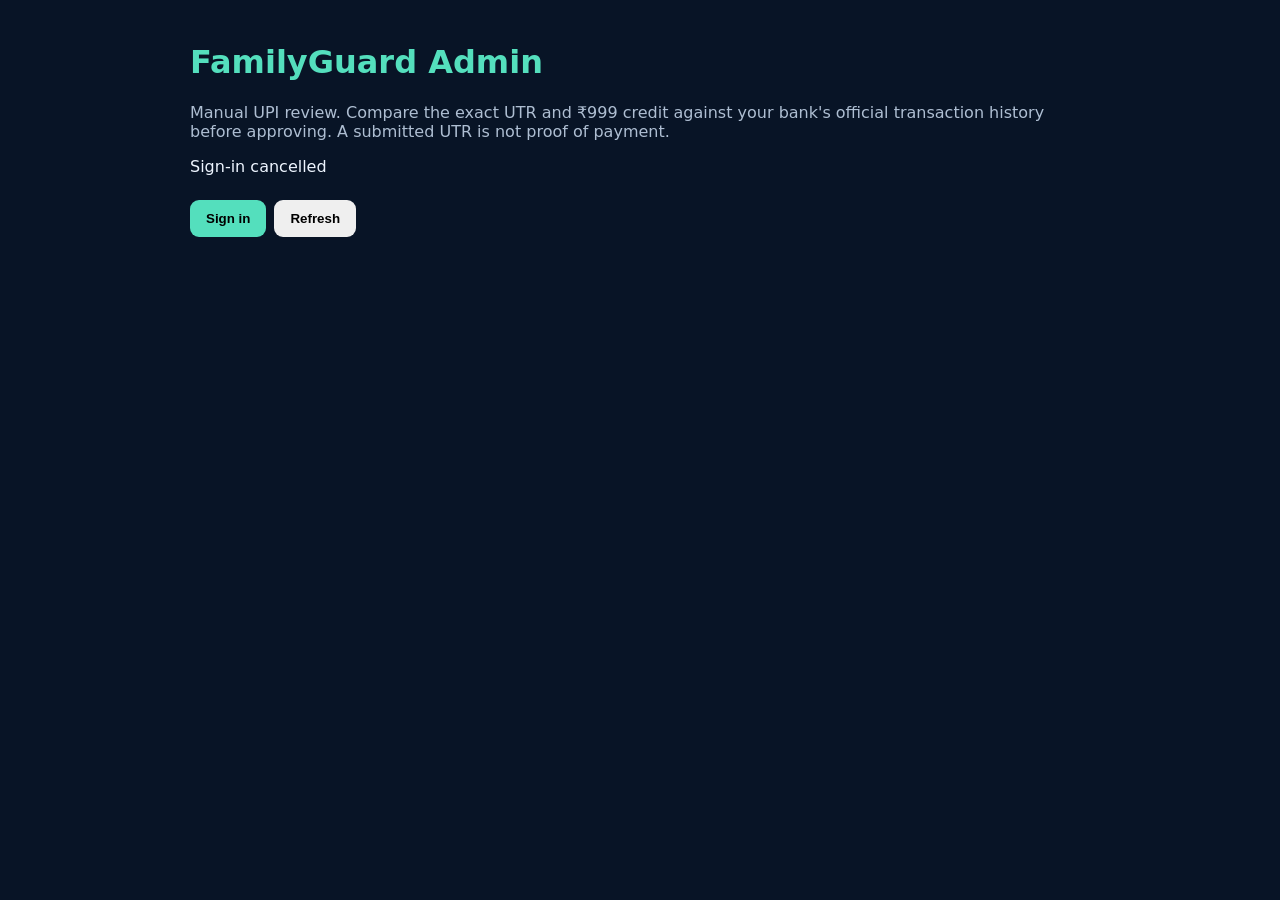
==== web/admin/index.html @ 164acaa9 "Add password-authenticated manual UPI admin review page" ====
<!doctype html>
<html lang="en"><head><meta charset="utf-8"><meta name="viewport" content="width=device-width,initial-scale=1"><meta name="theme-color" content="#081426"><title>FamilyGuard Admin</title><style>
*{box-sizing:border-box}body{margin:0;padding:22px;background:#081426;color:#eef5ff;font:16px system-ui}main{max-width:900px;margin:auto}h1{color:#54dfbd}.muted{color:#aebed2}.item{background:#13243a;border:1px solid #2d4562;border-radius:14px;padding:16px;margin:12px 0;overflow-wrap:anywhere}.btn{padding:11px 16px;border:0;border-radius:9px;margin:8px 8px 0 0;font-weight:700}.yes{background:#54dfbd}.no{background:#ffb4ab}#status{white-space:pre-wrap}button{cursor:pointer}
</style></head><body><main><h1>FamilyGuard Admin</h1><p class="muted">Manual UPI review. Compare the exact UTR and ₹999 credit against your bank's official transaction history before approving. A submitted UTR is not proof of payment.</p><p id="status">Admin sign-in required.</p><button class="btn yes" id="signin">Sign in</button><button class="btn" id="refresh">Refresh</button><div id="list"></div></main><script>
let authHeader="";
async function ensureAuth(){if(authHeader)return true;const user=prompt("Admin username");if(user===null)return false;const pass=prompt("Admin password");if(pass===null)return false;authHeader="Basic "+btoa(unescape(encodeURIComponent(user+":"+pass)));return true}
async function request(url,options={}){if(!await ensureAuth())throw Error("Sign-in cancelled");const headers={...(options.headers||{}),Authorization:authHeader};if(options.body)headers["Content-Type"]="application/json";let r=await fetch(url,{...options,headers});if(r.status===401){authHeader="";throw Error("Admin sign-in failed. Tap Sign in and try again.")}return r}
async function load(){const status=document.getElementById("status"),list=document.getElementById("list");status.textContent="Loading pending UTRs…";try{const r=await request("/admin/api/payments?status=pending");const d=await r.json();if(!r.ok)throw Error(d.detail||"Could not load payments");status.textContent="Pending UTRs: "+d.payments.length;list.replaceChildren();for(const p of d.payments){const card=document.createElement("section");card.className="item";const h=document.createElement("h3");h.textContent="₹"+(p.amount_paise/100).toFixed(2)+" · UTR "+p.utr;const meta=document.createElement("p");meta.className="muted";meta.textContent="Account: "+p.email+" · Submitted: "+new Date(p.created*1000).toLocaleString();const approve=document.createElement("button");approve.className="btn yes";approve.textContent="Approve 30 days";approve.onclick=()=>act(p.id,"approve");const reject=document.createElement("button");reject.className="btn no";reject.textContent="Reject";reject.onclick=()=>act(p.id,"reject");card.append(h,meta,approve,reject);list.append(card)}}catch(e){status.textContent=e.message}}
async function act(id,action){if(action==="approve"&&!confirm("Only approve after verifying the ₹999 credit and exact UTR in your bank app or statement. Continue?"))return;const note=action==="reject"?(prompt("Reason (optional):")||""):"Verified against bank statement";try{const r=await request("/admin/api/payments/"+encodeURIComponent(id)+"/"+action,{method:"POST",body:JSON.stringify({note})});const d=await r.json();if(!r.ok)throw Error(d.detail||"Action failed");alert(d.message||"Updated");load()}catch(e){alert(e.message)}}
document.getElementById("signin").onclick=()=>{authHeader="";ensureAuth().then(ok=>{if(ok)load()})};document.getElementById("refresh").onclick=load;load();
</script></body></html>
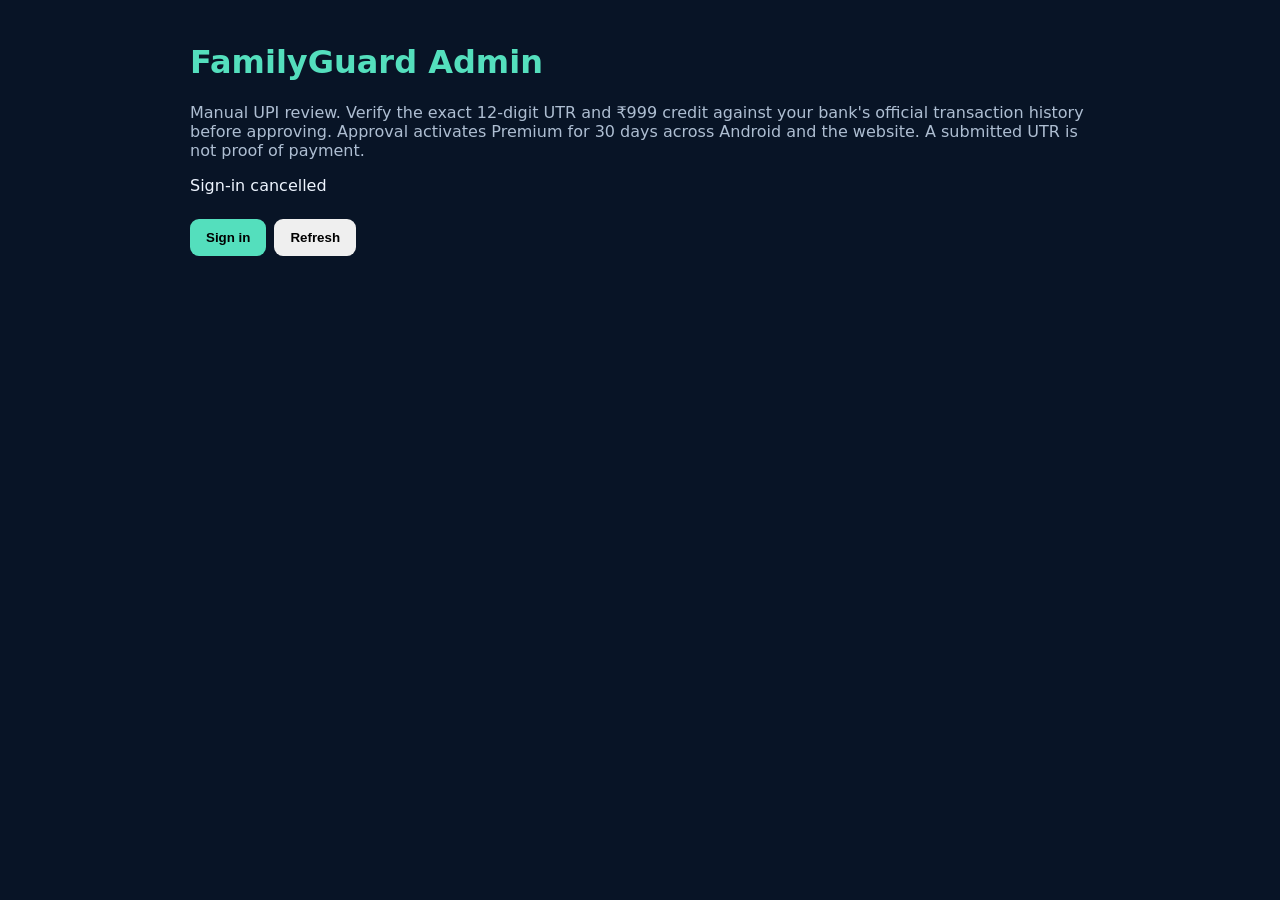
==== commit 1778eed3: "Implement persistent auth, consent-gated family location and UPI premium sync" ====
--- a/web/admin/index.html
+++ b/web/admin/index.html
@@ -1,7 +1,7 @@
 <!doctype html>
 <html lang="en"><head><meta charset="utf-8"><meta name="viewport" content="width=device-width,initial-scale=1"><meta name="theme-color" content="#081426"><title>FamilyGuard Admin</title><style>
 *{box-sizing:border-box}body{margin:0;padding:22px;background:#081426;color:#eef5ff;font:16px system-ui}main{max-width:900px;margin:auto}h1{color:#54dfbd}.muted{color:#aebed2}.item{background:#13243a;border:1px solid #2d4562;border-radius:14px;padding:16px;margin:12px 0;overflow-wrap:anywhere}.btn{padding:11px 16px;border:0;border-radius:9px;margin:8px 8px 0 0;font-weight:700}.yes{background:#54dfbd}.no{background:#ffb4ab}#status{white-space:pre-wrap}button{cursor:pointer}
-</style></head><body><main><h1>FamilyGuard Admin</h1><p class="muted">Manual UPI review. Compare the exact UTR and ₹999 credit against your bank's official transaction history before approving. A submitted UTR is not proof of payment.</p><p id="status">Admin sign-in required.</p><button class="btn yes" id="signin">Sign in</button><button class="btn" id="refresh">Refresh</button><div id="list"></div></main><script>
+</style></head><body><main><h1>FamilyGuard Admin</h1><p class="muted">Manual UPI review. Verify the exact 12-digit UTR and ₹999 credit against your bank's official transaction history before approving. Approval activates Premium for 30 days across Android and the website. A submitted UTR is not proof of payment.</p><p id="status">Admin sign-in required.</p><button class="btn yes" id="signin">Sign in</button><button class="btn" id="refresh">Refresh</button><div id="list"></div></main><script>
 let authHeader="";
 async function ensureAuth(){if(authHeader)return true;const user=prompt("Admin username");if(user===null)return false;const pass=prompt("Admin password");if(pass===null)return false;authHeader="Basic "+btoa(unescape(encodeURIComponent(user+":"+pass)));return true}
 async function request(url,options={}){if(!await ensureAuth())throw Error("Sign-in cancelled");const headers={...(options.headers||{}),Authorization:authHeader};if(options.body)headers["Content-Type"]="application/json";let r=await fetch(url,{...options,headers});if(r.status===401){authHeader="";throw Error("Admin sign-in failed. Tap Sign in and try again.")}return r}
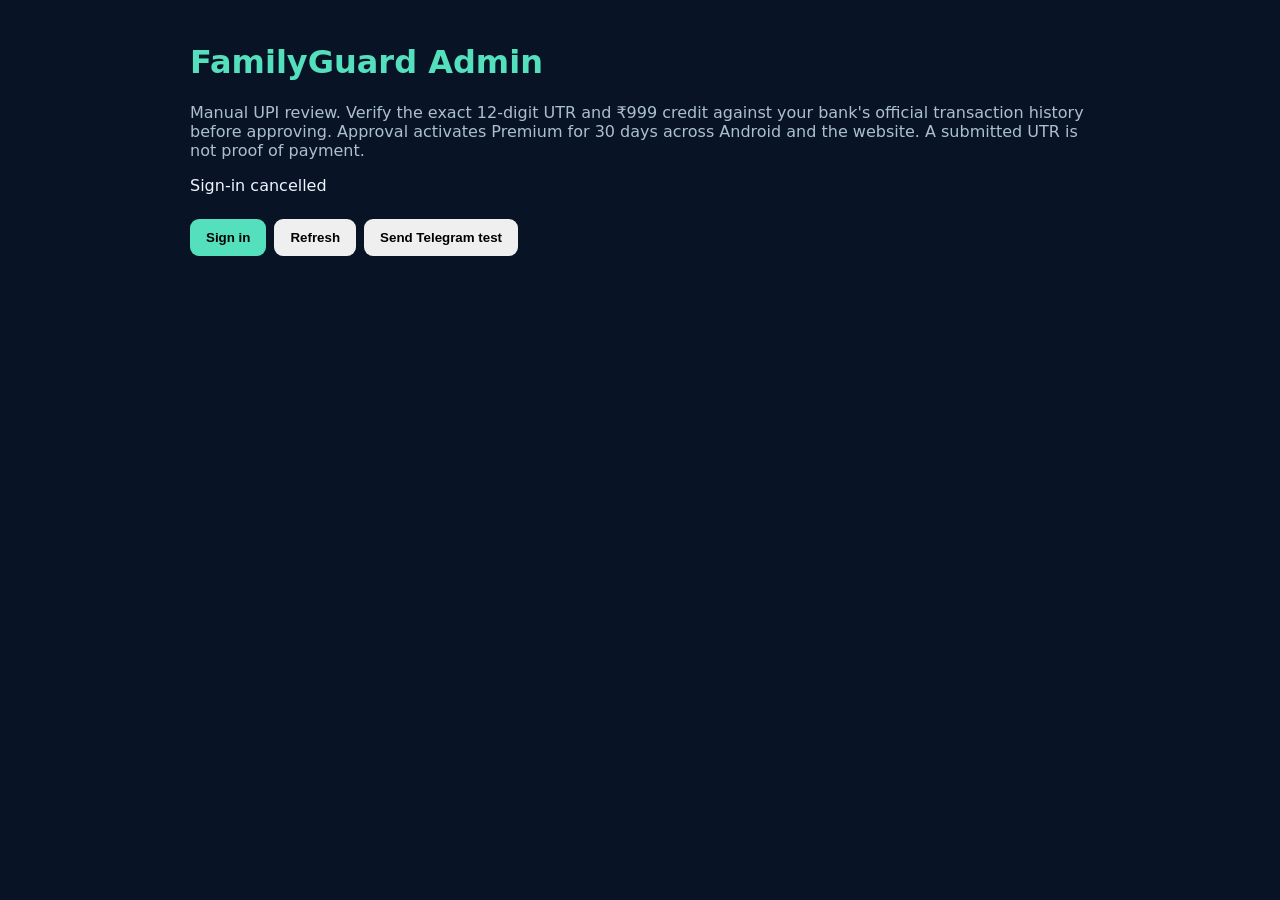
==== commit 9b33cbd3: "Add Telegram test action to admin panel" ====
--- a/web/admin/index.html
+++ b/web/admin/index.html
@@ -1,11 +1,11 @@
 <!doctype html>
 <html lang="en"><head><meta charset="utf-8"><meta name="viewport" content="width=device-width,initial-scale=1"><meta name="theme-color" content="#081426"><title>FamilyGuard Admin</title><style>
 *{box-sizing:border-box}body{margin:0;padding:22px;background:#081426;color:#eef5ff;font:16px system-ui}main{max-width:900px;margin:auto}h1{color:#54dfbd}.muted{color:#aebed2}.item{background:#13243a;border:1px solid #2d4562;border-radius:14px;padding:16px;margin:12px 0;overflow-wrap:anywhere}.btn{padding:11px 16px;border:0;border-radius:9px;margin:8px 8px 0 0;font-weight:700}.yes{background:#54dfbd}.no{background:#ffb4ab}#status{white-space:pre-wrap}button{cursor:pointer}
-</style></head><body><main><h1>FamilyGuard Admin</h1><p class="muted">Manual UPI review. Verify the exact 12-digit UTR and ₹999 credit against your bank's official transaction history before approving. Approval activates Premium for 30 days across Android and the website. A submitted UTR is not proof of payment.</p><p id="status">Admin sign-in required.</p><button class="btn yes" id="signin">Sign in</button><button class="btn" id="refresh">Refresh</button><div id="list"></div></main><script>
+</style></head><body><main><h1>FamilyGuard Admin</h1><p class="muted">Manual UPI review. Verify the exact 12-digit UTR and ₹999 credit against your bank's official transaction history before approving. Approval activates Premium for 30 days across Android and the website. A submitted UTR is not proof of payment.</p><p id="status">Admin sign-in required.</p><button class="btn yes" id="signin">Sign in</button><button class="btn" id="refresh">Refresh</button><button class="btn" id="telegram-test">Send Telegram test</button><div id="list"></div></main><script>
 let authHeader="";
 async function ensureAuth(){if(authHeader)return true;const user=prompt("Admin username");if(user===null)return false;const pass=prompt("Admin password");if(pass===null)return false;authHeader="Basic "+btoa(unescape(encodeURIComponent(user+":"+pass)));return true}
 async function request(url,options={}){if(!await ensureAuth())throw Error("Sign-in cancelled");const headers={...(options.headers||{}),Authorization:authHeader};if(options.body)headers["Content-Type"]="application/json";let r=await fetch(url,{...options,headers});if(r.status===401){authHeader="";throw Error("Admin sign-in failed. Tap Sign in and try again.")}return r}
 async function load(){const status=document.getElementById("status"),list=document.getElementById("list");status.textContent="Loading pending UTRs…";try{const r=await request("/admin/api/payments?status=pending");const d=await r.json();if(!r.ok)throw Error(d.detail||"Could not load payments");status.textContent="Pending UTRs: "+d.payments.length;list.replaceChildren();for(const p of d.payments){const card=document.createElement("section");card.className="item";const h=document.createElement("h3");h.textContent="₹"+(p.amount_paise/100).toFixed(2)+" · UTR "+p.utr;const meta=document.createElement("p");meta.className="muted";meta.textContent="Account: "+p.email+" · Submitted: "+new Date(p.created*1000).toLocaleString();const approve=document.createElement("button");approve.className="btn yes";approve.textContent="Approve 30 days";approve.onclick=()=>act(p.id,"approve");const reject=document.createElement("button");reject.className="btn no";reject.textContent="Reject";reject.onclick=()=>act(p.id,"reject");card.append(h,meta,approve,reject);list.append(card)}}catch(e){status.textContent=e.message}}
 async function act(id,action){if(action==="approve"&&!confirm("Only approve after verifying the ₹999 credit and exact UTR in your bank app or statement. Continue?"))return;const note=action==="reject"?(prompt("Reason (optional):")||""):"Verified against bank statement";try{const r=await request("/admin/api/payments/"+encodeURIComponent(id)+"/"+action,{method:"POST",body:JSON.stringify({note})});const d=await r.json();if(!r.ok)throw Error(d.detail||"Action failed");alert(d.message||"Updated");load()}catch(e){alert(e.message)}}
-document.getElementById("signin").onclick=()=>{authHeader="";ensureAuth().then(ok=>{if(ok)load()})};document.getElementById("refresh").onclick=load;load();
+document.getElementById("signin").onclick=()=>{authHeader="";ensureAuth().then(ok=>{if(ok)load()})};document.getElementById("refresh").onclick=load;document.getElementById("telegram-test").onclick=async()=>{const status=document.getElementById("status");try{status.textContent="Sending Telegram test…";const r=await request("/admin/api/telegram/test",{method:"POST"});const d=await r.json();if(!r.ok)throw Error(d.detail||"Telegram test failed");status.textContent="Telegram test sent. Check your Telegram chat."}catch(e){status.textContent=e.message}};load();
 </script></body></html>
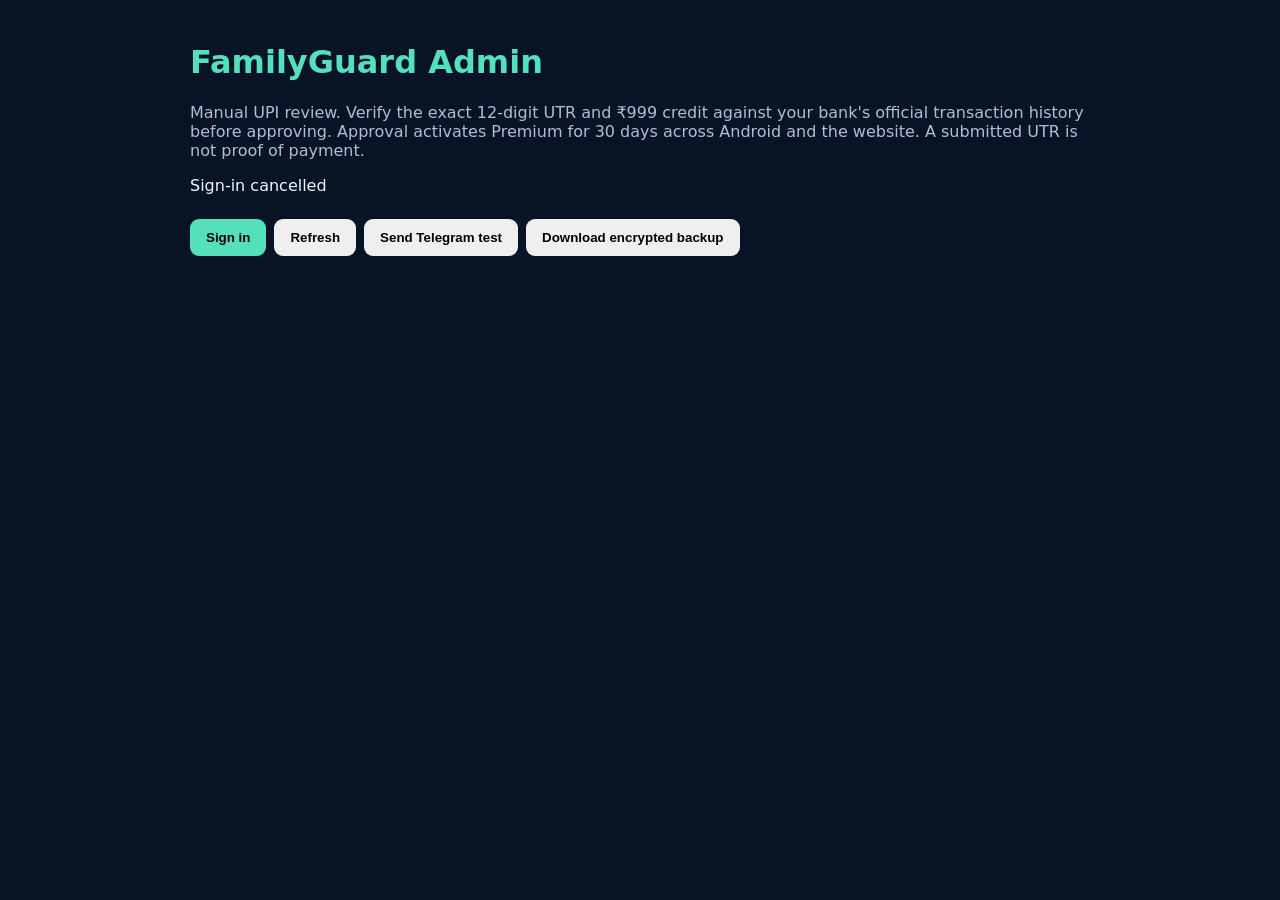
==== commit 69ec44a7: "Add encrypted database backup download to admin console" ====
--- a/web/admin/index.html
+++ b/web/admin/index.html
@@ -1,11 +1,11 @@
 <!doctype html>
 <html lang="en"><head><meta charset="utf-8"><meta name="viewport" content="width=device-width,initial-scale=1"><meta name="theme-color" content="#081426"><title>FamilyGuard Admin</title><style>
 *{box-sizing:border-box}body{margin:0;padding:22px;background:#081426;color:#eef5ff;font:16px system-ui}main{max-width:900px;margin:auto}h1{color:#54dfbd}.muted{color:#aebed2}.item{background:#13243a;border:1px solid #2d4562;border-radius:14px;padding:16px;margin:12px 0;overflow-wrap:anywhere}.btn{padding:11px 16px;border:0;border-radius:9px;margin:8px 8px 0 0;font-weight:700}.yes{background:#54dfbd}.no{background:#ffb4ab}#status{white-space:pre-wrap}button{cursor:pointer}
-</style></head><body><main><h1>FamilyGuard Admin</h1><p class="muted">Manual UPI review. Verify the exact 12-digit UTR and ₹999 credit against your bank's official transaction history before approving. Approval activates Premium for 30 days across Android and the website. A submitted UTR is not proof of payment.</p><p id="status">Admin sign-in required.</p><button class="btn yes" id="signin">Sign in</button><button class="btn" id="refresh">Refresh</button><button class="btn" id="telegram-test">Send Telegram test</button><div id="list"></div></main><script>
+</style></head><body><main><h1>FamilyGuard Admin</h1><p class="muted">Manual UPI review. Verify the exact 12-digit UTR and ₹999 credit against your bank's official transaction history before approving. Approval activates Premium for 30 days across Android and the website. A submitted UTR is not proof of payment.</p><p id="status">Admin sign-in required.</p><button class="btn yes" id="signin">Sign in</button><button class="btn" id="refresh">Refresh</button><button class="btn" id="telegram-test">Send Telegram test</button><button class="btn" id="backup">Download encrypted backup</button><div id="list"></div></main><script>
 let authHeader="";
 async function ensureAuth(){if(authHeader)return true;const user=prompt("Admin username");if(user===null)return false;const pass=prompt("Admin password");if(pass===null)return false;authHeader="Basic "+btoa(unescape(encodeURIComponent(user+":"+pass)));return true}
 async function request(url,options={}){if(!await ensureAuth())throw Error("Sign-in cancelled");const headers={...(options.headers||{}),Authorization:authHeader};if(options.body)headers["Content-Type"]="application/json";let r=await fetch(url,{...options,headers});if(r.status===401){authHeader="";throw Error("Admin sign-in failed. Tap Sign in and try again.")}return r}
 async function load(){const status=document.getElementById("status"),list=document.getElementById("list");status.textContent="Loading pending UTRs…";try{const r=await request("/admin/api/payments?status=pending");const d=await r.json();if(!r.ok)throw Error(d.detail||"Could not load payments");status.textContent="Pending UTRs: "+d.payments.length;list.replaceChildren();for(const p of d.payments){const card=document.createElement("section");card.className="item";const h=document.createElement("h3");h.textContent="₹"+(p.amount_paise/100).toFixed(2)+" · UTR "+p.utr;const meta=document.createElement("p");meta.className="muted";meta.textContent="Account: "+p.email+" · Submitted: "+new Date(p.created*1000).toLocaleString();const approve=document.createElement("button");approve.className="btn yes";approve.textContent="Approve 30 days";approve.onclick=()=>act(p.id,"approve");const reject=document.createElement("button");reject.className="btn no";reject.textContent="Reject";reject.onclick=()=>act(p.id,"reject");card.append(h,meta,approve,reject);list.append(card)}}catch(e){status.textContent=e.message}}
 async function act(id,action){if(action==="approve"&&!confirm("Only approve after verifying the ₹999 credit and exact UTR in your bank app or statement. Continue?"))return;const note=action==="reject"?(prompt("Reason (optional):")||""):"Verified against bank statement";try{const r=await request("/admin/api/payments/"+encodeURIComponent(id)+"/"+action,{method:"POST",body:JSON.stringify({note})});const d=await r.json();if(!r.ok)throw Error(d.detail||"Action failed");alert(d.message||"Updated");load()}catch(e){alert(e.message)}}
-document.getElementById("signin").onclick=()=>{authHeader="";ensureAuth().then(ok=>{if(ok)load()})};document.getElementById("refresh").onclick=load;document.getElementById("telegram-test").onclick=async()=>{const status=document.getElementById("status");try{status.textContent="Sending Telegram test…";const r=await request("/admin/api/telegram/test",{method:"POST"});const d=await r.json();if(!r.ok)throw Error(d.detail||"Telegram test failed");status.textContent="Telegram test sent. Check your Telegram chat."}catch(e){status.textContent=e.message}};load();
+document.getElementById("signin").onclick=()=>{authHeader="";ensureAuth().then(ok=>{if(ok)load()})};document.getElementById("refresh").onclick=load;document.getElementById("backup").onclick=async()=>{try{const r=await request("/admin/api/backup");if(!r.ok){const d=await r.json().catch(()=>({}));throw Error(d.detail||"Backup download failed")}const blob=await r.blob(),url=URL.createObjectURL(blob),a=document.createElement("a");a.href=url;a.download="familyguard-encrypted-backup.fgbk";a.click();URL.revokeObjectURL(url);document.getElementById("status").textContent="Encrypted backup downloaded. Store it offline and keep BACKUP_ENCRYPTION_KEY separate from the file."}catch(e){document.getElementById("status").textContent=e.message}};document.getElementById("telegram-test").onclick=async()=>{const status=document.getElementById("status");try{status.textContent="Sending Telegram test…";const r=await request("/admin/api/telegram/test",{method:"POST"});const d=await r.json();if(!r.ok)throw Error(d.detail||"Telegram test failed");status.textContent="Telegram test sent. Check your Telegram chat."}catch(e){status.textContent=e.message}};load();
 </script></body></html>
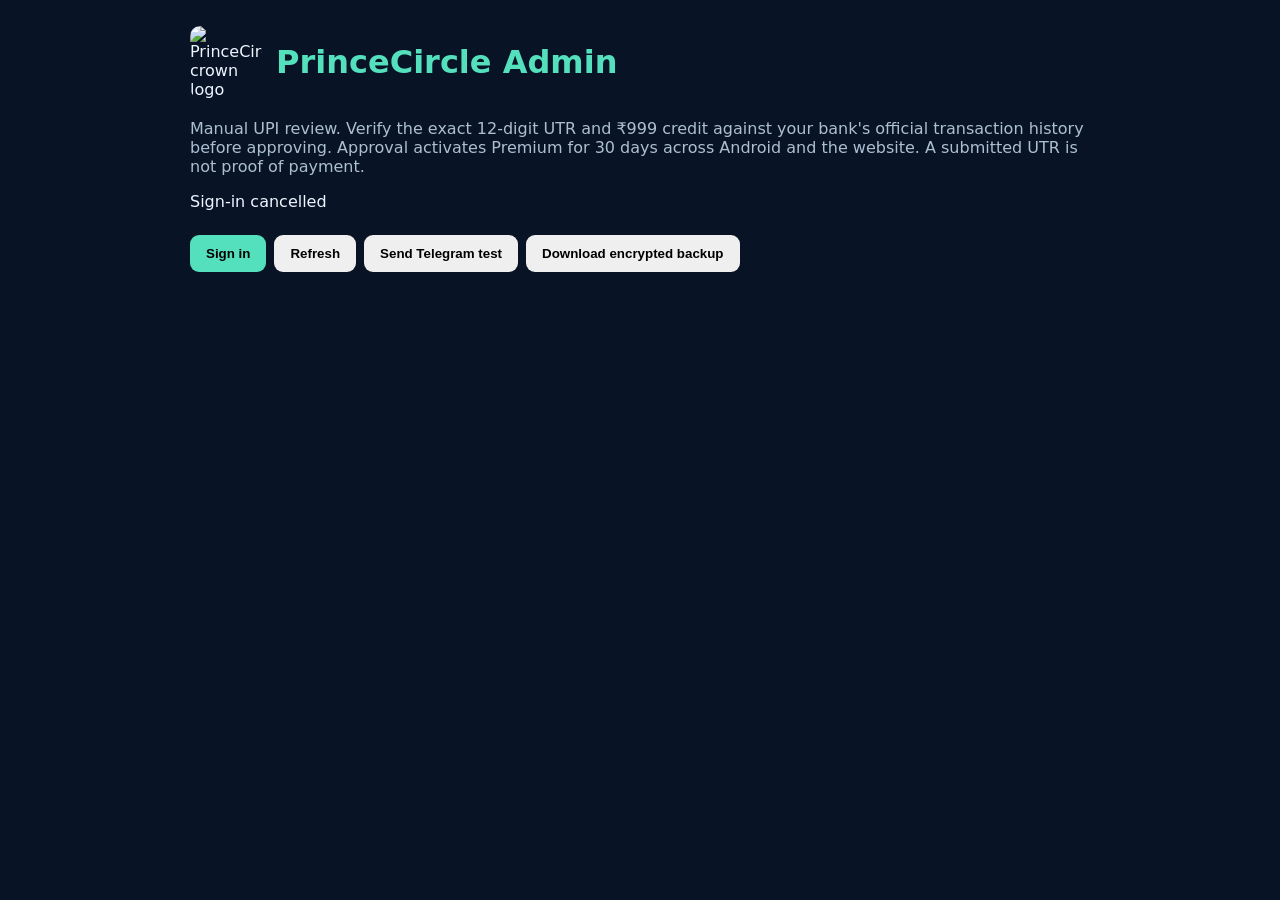
==== commit 1d5fc2ad: "feat(branding): apply PrinceCircle crown logo and app branding" ====
--- a/web/admin/index.html
+++ b/web/admin/index.html
@@ -1,7 +1,7 @@
 <!doctype html>
-<html lang="en"><head><meta charset="utf-8"><meta name="viewport" content="width=device-width,initial-scale=1"><meta name="theme-color" content="#081426"><title>FamilyGuard Admin</title><style>
+<html lang="en"><head><meta charset="utf-8"><meta name="viewport" content="width=device-width,initial-scale=1"><meta name="theme-color" content="#081426"><title>PrinceCircle Admin</title><style>
 *{box-sizing:border-box}body{margin:0;padding:22px;background:#081426;color:#eef5ff;font:16px system-ui}main{max-width:900px;margin:auto}h1{color:#54dfbd}.muted{color:#aebed2}.item{background:#13243a;border:1px solid #2d4562;border-radius:14px;padding:16px;margin:12px 0;overflow-wrap:anywhere}.btn{padding:11px 16px;border:0;border-radius:9px;margin:8px 8px 0 0;font-weight:700}.yes{background:#54dfbd}.no{background:#ffb4ab}#status{white-space:pre-wrap}button{cursor:pointer}
-</style></head><body><main><h1>FamilyGuard Admin</h1><p class="muted">Manual UPI review. Verify the exact 12-digit UTR and ₹999 credit against your bank's official transaction history before approving. Approval activates Premium for 30 days across Android and the website. A submitted UTR is not proof of payment.</p><p id="status">Admin sign-in required.</p><button class="btn yes" id="signin">Sign in</button><button class="btn" id="refresh">Refresh</button><button class="btn" id="telegram-test">Send Telegram test</button><button class="btn" id="backup">Download encrypted backup</button><div id="list"></div></main><script>
+</style></head><body><main><header style='display:flex;align-items:center;gap:14px'><img src='/princecircle-logo.jpg' alt='PrinceCircle crown logo' width='72' height='72' style='object-fit:contain;border-radius:10px'><h1>PrinceCircle Admin</h1></header><p class="muted">Manual UPI review. Verify the exact 12-digit UTR and ₹999 credit against your bank's official transaction history before approving. Approval activates Premium for 30 days across Android and the website. A submitted UTR is not proof of payment.</p><p id="status">Admin sign-in required.</p><button class="btn yes" id="signin">Sign in</button><button class="btn" id="refresh">Refresh</button><button class="btn" id="telegram-test">Send Telegram test</button><button class="btn" id="backup">Download encrypted backup</button><div id="list"></div></main><script>
 let authHeader="";
 async function ensureAuth(){if(authHeader)return true;const user=prompt("Admin username");if(user===null)return false;const pass=prompt("Admin password");if(pass===null)return false;authHeader="Basic "+btoa(unescape(encodeURIComponent(user+":"+pass)));return true}
 async function request(url,options={}){if(!await ensureAuth())throw Error("Sign-in cancelled");const headers={...(options.headers||{}),Authorization:authHeader};if(options.body)headers["Content-Type"]="application/json";let r=await fetch(url,{...options,headers});if(r.status===401){authHeader="";throw Error("Admin sign-in failed. Tap Sign in and try again.")}return r}
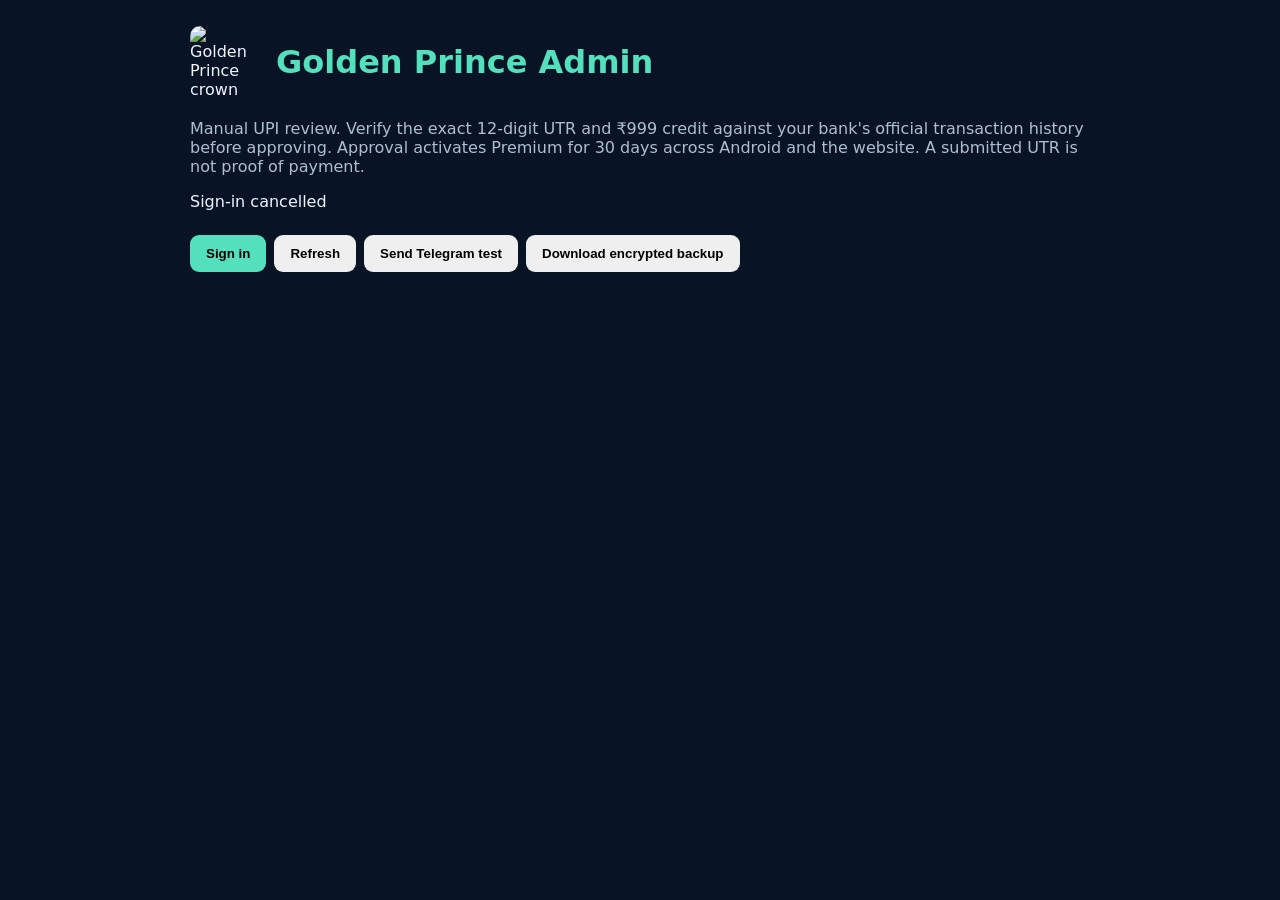
==== commit b9f34ccf: "Rebrand app and dashboard to Golden Prince" ====
--- a/web/admin/index.html
+++ b/web/admin/index.html
@@ -1,7 +1,7 @@
 <!doctype html>
-<html lang="en"><head><meta charset="utf-8"><meta name="viewport" content="width=device-width,initial-scale=1"><meta name="theme-color" content="#081426"><title>PrinceCircle Admin</title><style>
+<html lang="en"><head><meta charset="utf-8"><meta name="viewport" content="width=device-width,initial-scale=1"><meta name="theme-color" content="#081426"><title>Golden Prince Admin</title><style>
 *{box-sizing:border-box}body{margin:0;padding:22px;background:#081426;color:#eef5ff;font:16px system-ui}main{max-width:900px;margin:auto}h1{color:#54dfbd}.muted{color:#aebed2}.item{background:#13243a;border:1px solid #2d4562;border-radius:14px;padding:16px;margin:12px 0;overflow-wrap:anywhere}.btn{padding:11px 16px;border:0;border-radius:9px;margin:8px 8px 0 0;font-weight:700}.yes{background:#54dfbd}.no{background:#ffb4ab}#status{white-space:pre-wrap}button{cursor:pointer}
-</style></head><body><main><header style='display:flex;align-items:center;gap:14px'><img src='/princecircle-logo.jpg' alt='PrinceCircle crown logo' width='72' height='72' style='object-fit:contain;border-radius:10px'><h1>PrinceCircle Admin</h1></header><p class="muted">Manual UPI review. Verify the exact 12-digit UTR and ₹999 credit against your bank's official transaction history before approving. Approval activates Premium for 30 days across Android and the website. A submitted UTR is not proof of payment.</p><p id="status">Admin sign-in required.</p><button class="btn yes" id="signin">Sign in</button><button class="btn" id="refresh">Refresh</button><button class="btn" id="telegram-test">Send Telegram test</button><button class="btn" id="backup">Download encrypted backup</button><div id="list"></div></main><script>
+</style></head><body><main><header style='display:flex;align-items:center;gap:14px'><img src='/golden-prince-logo.jpg' alt='Golden Prince crown logo' width='72' height='72' style='object-fit:contain;border-radius:10px'><h1>Golden Prince Admin</h1></header><p class="muted">Manual UPI review. Verify the exact 12-digit UTR and ₹999 credit against your bank's official transaction history before approving. Approval activates Premium for 30 days across Android and the website. A submitted UTR is not proof of payment.</p><p id="status">Admin sign-in required.</p><button class="btn yes" id="signin">Sign in</button><button class="btn" id="refresh">Refresh</button><button class="btn" id="telegram-test">Send Telegram test</button><button class="btn" id="backup">Download encrypted backup</button><div id="list"></div></main><script>
 let authHeader="";
 async function ensureAuth(){if(authHeader)return true;const user=prompt("Admin username");if(user===null)return false;const pass=prompt("Admin password");if(pass===null)return false;authHeader="Basic "+btoa(unescape(encodeURIComponent(user+":"+pass)));return true}
 async function request(url,options={}){if(!await ensureAuth())throw Error("Sign-in cancelled");const headers={...(options.headers||{}),Authorization:authHeader};if(options.body)headers["Content-Type"]="application/json";let r=await fetch(url,{...options,headers});if(r.status===401){authHeader="";throw Error("Admin sign-in failed. Tap Sign in and try again.")}return r}
